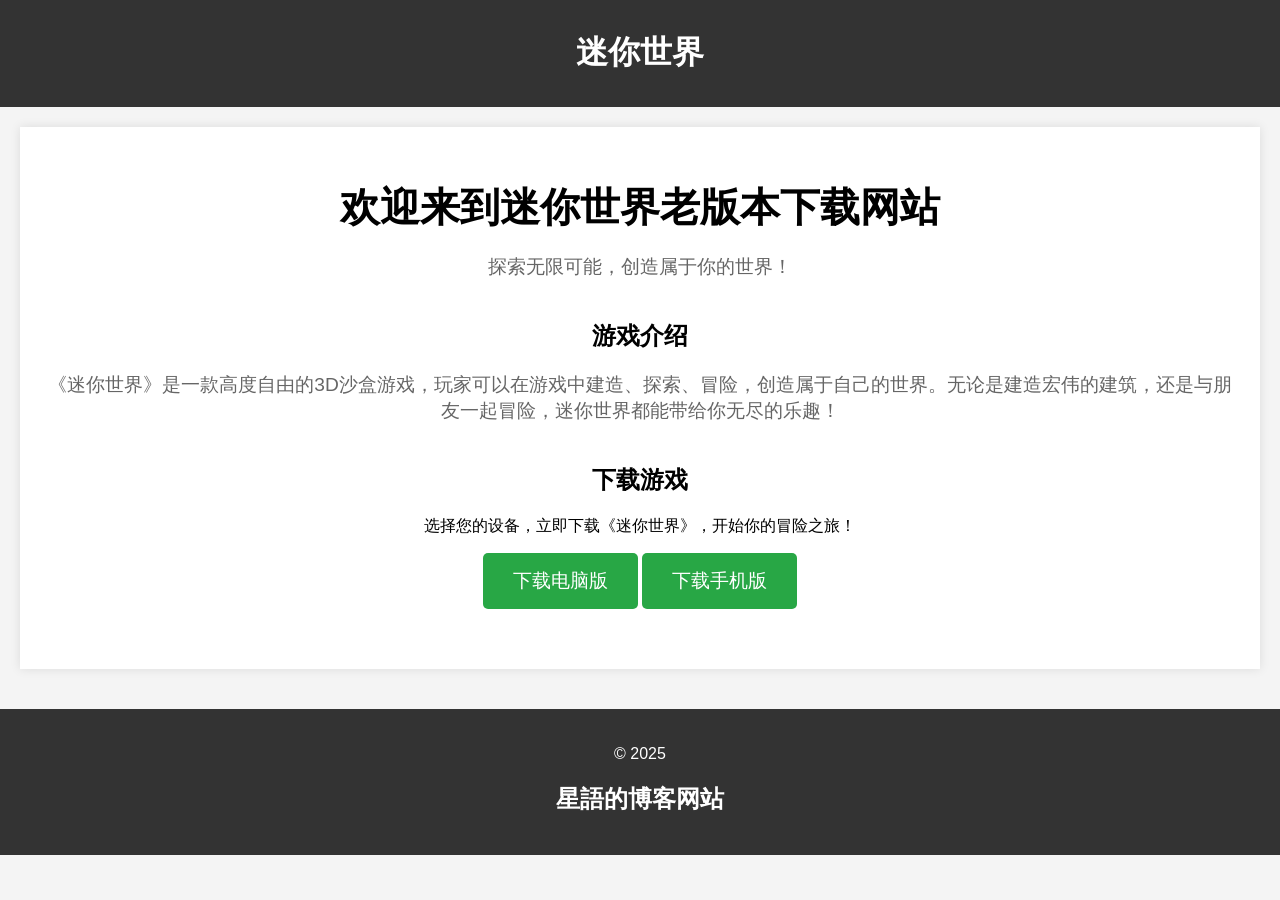
==== mini.html @ 6e96feda "Add files via upload" ====
<!DOCTYPE html>
<html lang="zh-CN">
<head>
    <meta charset="UTF-8">
    <meta name="viewport" content="width=device-width, initial-scale=1.0">
    <link rel="shortcut icon" href="static/image/favicon.ico" type="image/x-icon">
    <title>迷你世界-星語</title>
    <style>
        body {
            font-family: Arial, sans-serif;
            margin: 0;
            padding: 0;
            background-color: #f4f4f4;
        }
        header {
            background-color: #333;
            color: #fff;
            padding: 10px 0;
            text-align: center;
        }
        nav {
            background-color: #444;
            padding: 10px;
            text-align: center;
        }
        nav a {
            color: #fff;
            margin: 0 15px;
            text-decoration: none;
        }
        nav a:hover {
            text-decoration: underline;
        }
        .container {
            max-width: 1200px;
            margin: 20px auto;
            padding: 20px;
            background-color: #fff;
            box-shadow: 0 0 10px rgba(0, 0, 0, 0.1);
        }
        .game-intro {
            text-align: center;
            margin-bottom: 40px;
        }
        .game-intro h1 {
            font-size: 2.5em;
            margin-bottom: 10px;
        }
        .game-intro p {
            font-size: 1.2em;
            color: #666;
        }
        .download-section {
            text-align: center;
            margin-bottom: 40px;
        }
        .download-button {
            display: inline-block;
            padding: 15px 30px;
            background-color: #28a745;
            color: #fff;
            text-decoration: none;
            font-size: 1.2em;
            border-radius: 5px;
        }
        .download-button:hover {
            background-color: #218838;
        }
        footer {
            background-color: #333;
            color: #fff;
            text-align: center;
            padding: 20px 0;
            margin-top: 40px;
        }
        footer a {
            color: #fff;
            text-decoration: none;
        }
        footer a:hover {
            text-decoration: underline;
        }
    </style>
</head>
<body>

<header>
    <h1>迷你世界</h1>
</header>

<div class="container">
    <section id="home" class="game-intro">
        <h1>欢迎来到迷你世界老版本下载网站</h1>
        <p>探索无限可能，创造属于你的世界！</p>
    </section>

    <section id="intro" class="game-intro">
        <h2>游戏介绍</h2>
        <p>《迷你世界》是一款高度自由的3D沙盒游戏，玩家可以在游戏中建造、探索、冒险，创造属于自己的世界。无论是建造宏伟的建筑，还是与朋友一起冒险，迷你世界都能带给你无尽的乐趣！</p>
    </section>

    <section id="download" class="download-section">
        <h2>下载游戏</h2>
        <p>选择您的设备，立即下载《迷你世界》，开始你的冒险之旅！</p>
        <a href="https://www.123865.com/s/M6V8Vv-tW60h" class="download-button pc">下载电脑版</a>
        <a href="https://www.123865.com/s/M6V8Vv-eW60h" class="download-button mobile">下载手机版</a>
    </section>

</div>

<footer>
    <p>&copy; 2025 <h2>星語的博客网站</h2></p>
</footer>

</body>
</html>
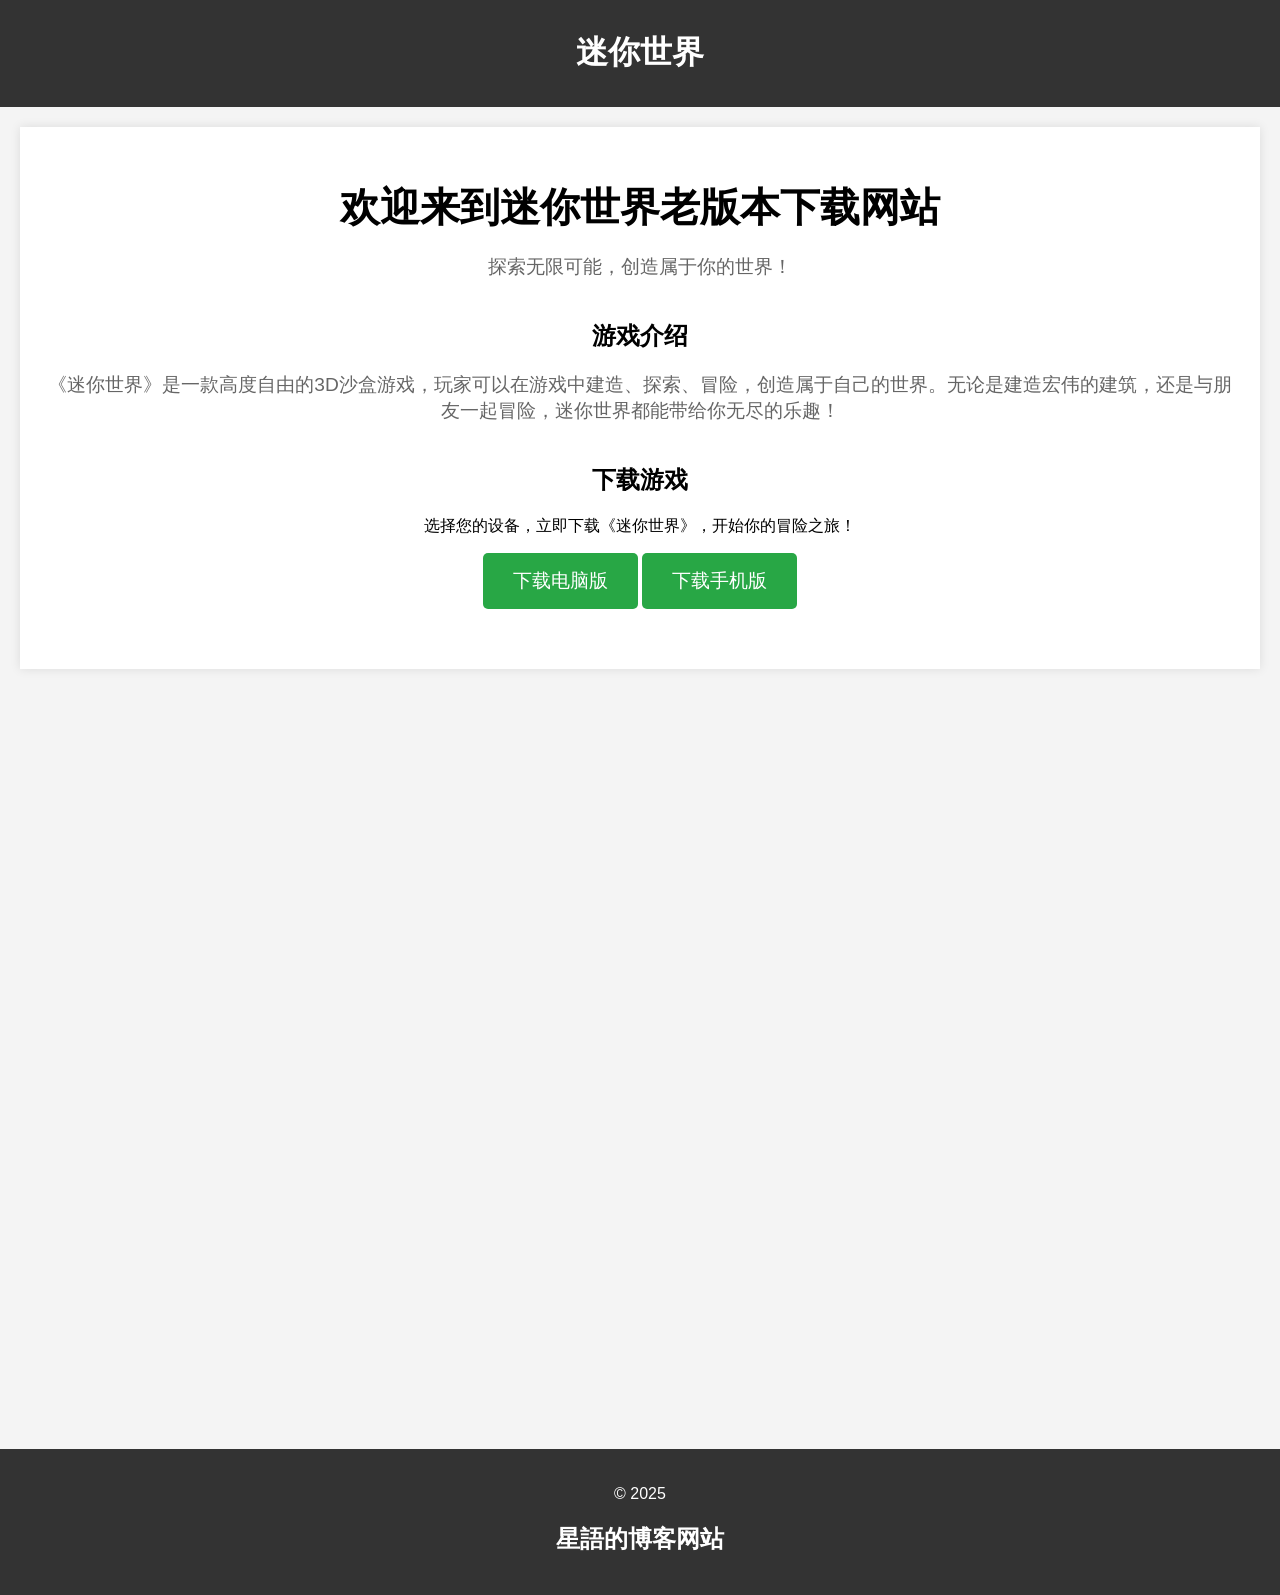
==== commit 6cb53507: "Add files via upload" ====
--- a/mini.html
+++ b/mini.html
@@ -80,6 +80,22 @@
         footer a:hover {
             text-decoration: underline;
         }
+        .iframe-container {
+            position: relative;
+            width: 100%;
+            max-width: 1080px; /* 最大宽度 */
+            margin: 0 auto; /* 水平居中 */
+            overflow: hidden;
+            padding-top: 56.25%; /* 16:9 比例 */
+        }
+        .iframe-container iframe {
+            position: absolute;
+            top: 0;
+            left: 0;
+            width: 100%;
+            height: 100%;
+            border: 0;
+        }
     </style>
 </head>
 <body>
@@ -107,7 +123,9 @@
     </section>
 
 </div>
-
+<div class="iframe-container">
+<iframe width="1080" height="720" frameborder="0" src="https://open.douyin.com/player/video?vid=7473067374602751270&autoplay=0\" referrerpolicy="unsafe-url" allowfullscreen></iframe>
+</div>
 <footer>
     <p>&copy; 2025 <h2>星語的博客网站</h2></p>
 </footer>
